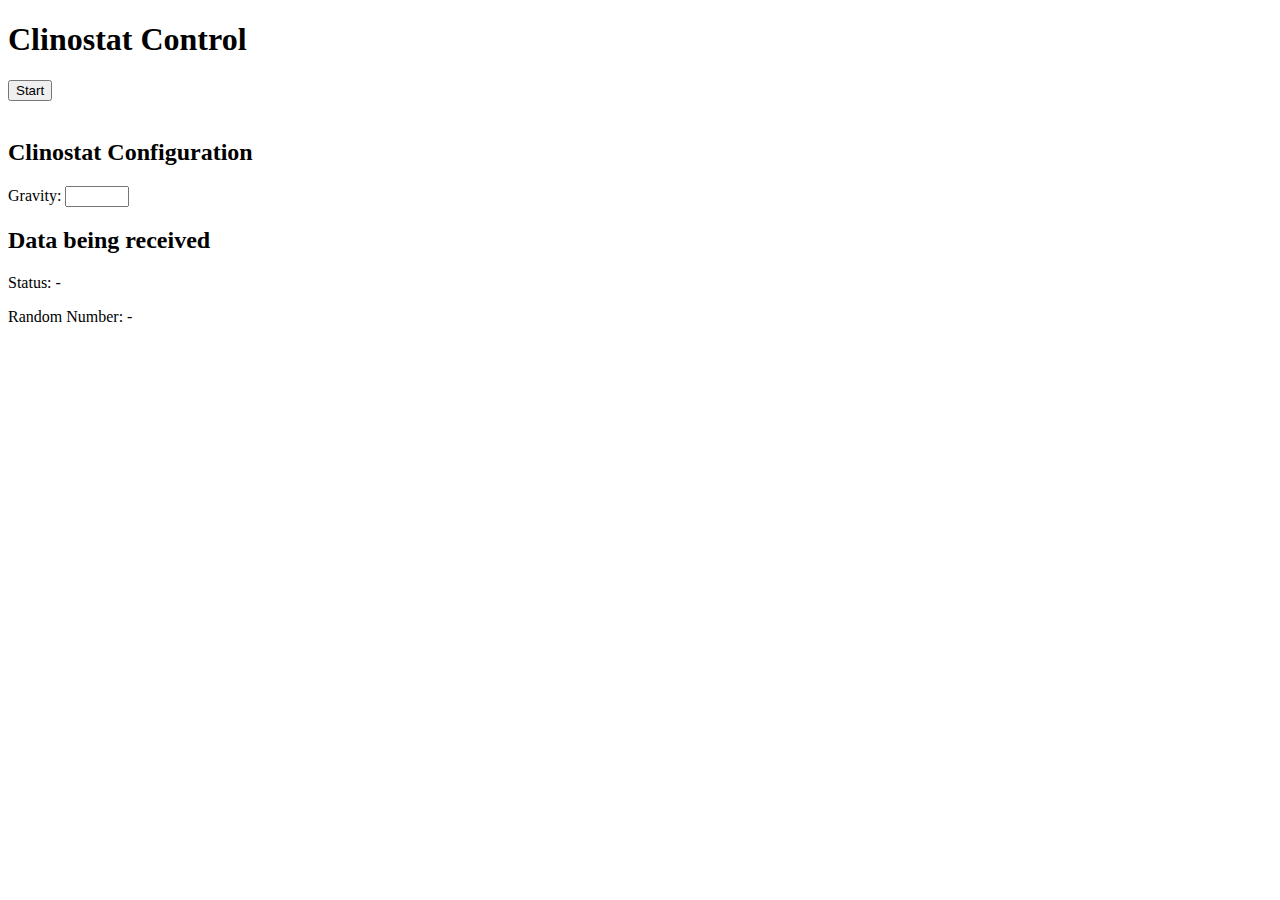
==== data/pages/machineOff.html @ c531a57d "Version 1.0" ====
<!DOCTYPE html>
<html lang="en">
<head>
  <meta charset="UTF-8">
  <meta name="viewport" content="width=device-width, initial-scale=1.0">
  <title>Waiting...</title>
  <link rel="stylesheet" href="/css/style.css" type="text/css">
</head>
<body>
  <div class="container">
    <h1 class="title">Clinostat Control</h1>
    <button class="startButton" onclick="location.href='/machine/on'" type="button" id='BTN_SEND_BACK'>Start</button>
    <br><br>
    <h2 class="title">Clinostat Configuration</h2>
    <p>
       <label for="gravity">Gravity:</label>
       <input type="number" id="gravity" name="gravity" min="0" max="999">
    </p>
    <h2 class="title">Data being received</h2>
    <p>Status: <span id='buttonState'>-</span></p>
    <p>Random Number: <span id='rand'>-</span></p>
  </div>
  <script src="/pages/sendWebSocketData.js"></script>
</body>
</html>
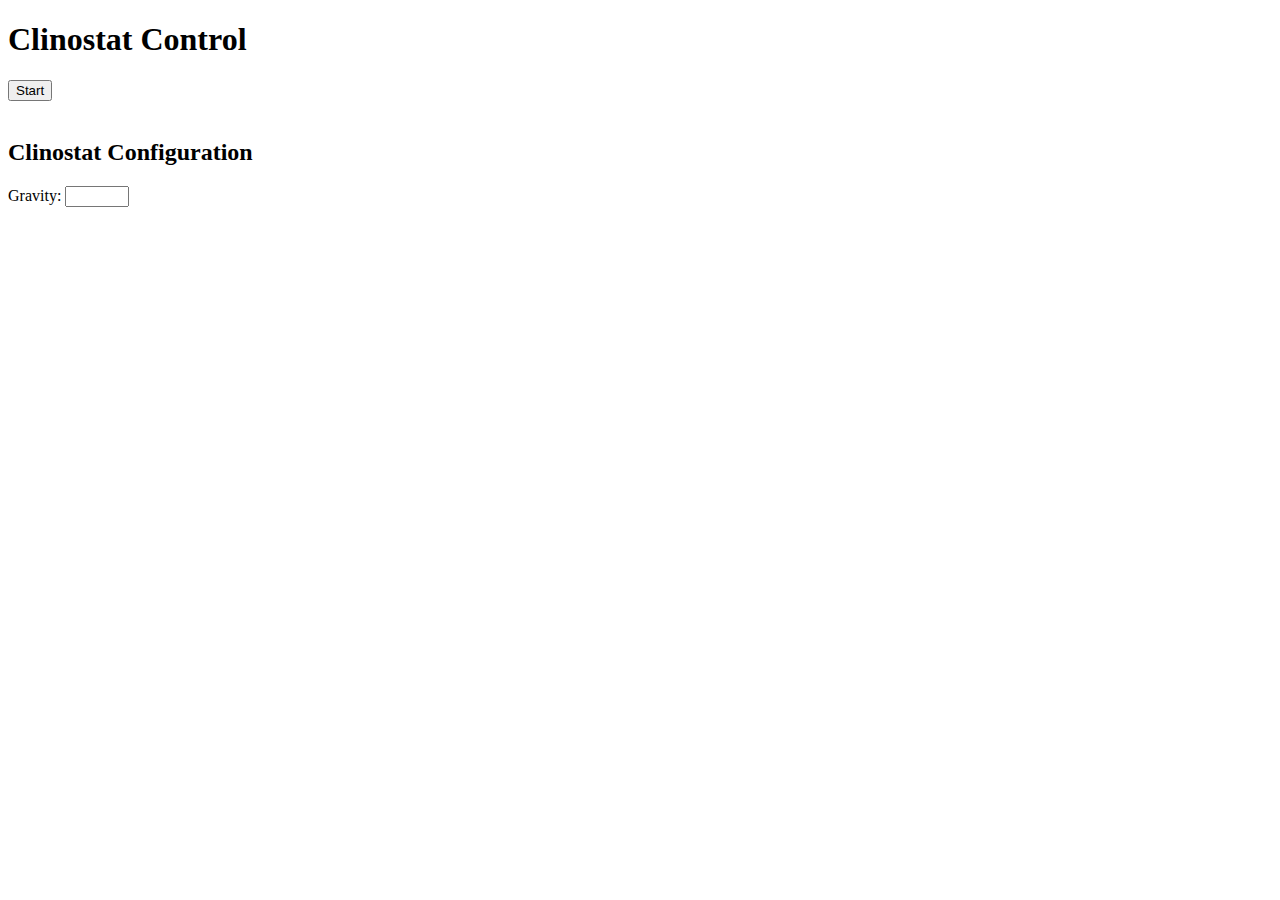
==== commit 42b837a5: "Version 1.0b" ====
--- a/data/pages/machineOff.html
+++ b/data/pages/machineOff.html
@@ -16,10 +16,7 @@
        <label for="gravity">Gravity:</label>
        <input type="number" id="gravity" name="gravity" min="0" max="999">
     </p>
-    <h2 class="title">Data being received</h2>
-    <p>Status: <span id='buttonState'>-</span></p>
-    <p>Random Number: <span id='rand'>-</span></p>
   </div>
   <script src="/pages/sendWebSocketData.js"></script>
 </body>
-</html>+</html>
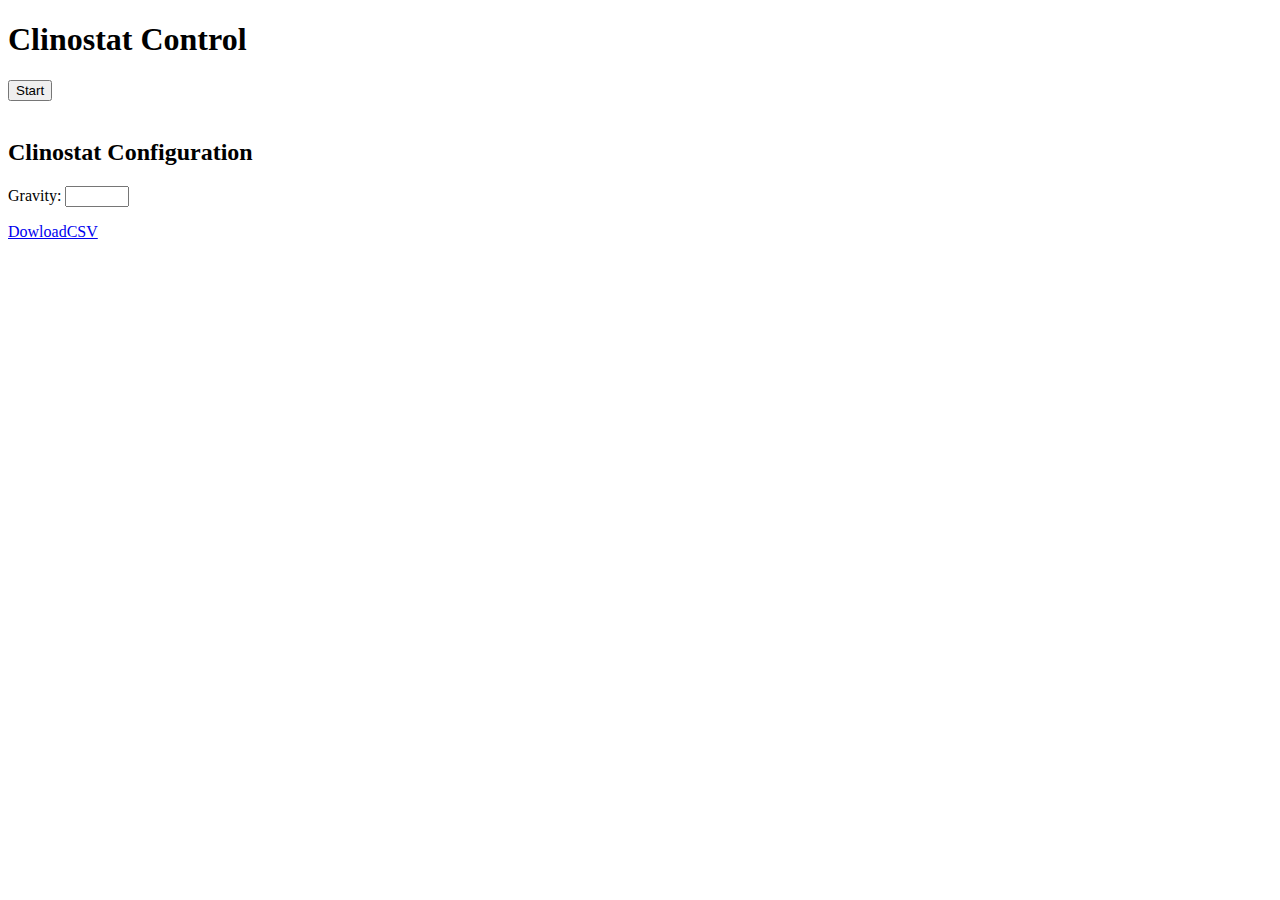
==== commit 436ddf84: "Version 1.1" ====
--- a/data/pages/machineOff.html
+++ b/data/pages/machineOff.html
@@ -16,6 +16,9 @@
        <label for="gravity">Gravity:</label>
        <input type="number" id="gravity" name="gravity" min="0" max="999">
     </p>
+    <a href="/csv/teste.csv" download="csvteste">
+      <p>DowloadCSV</p>
+    </a>
   </div>
   <script src="/pages/sendWebSocketData.js"></script>
 </body>
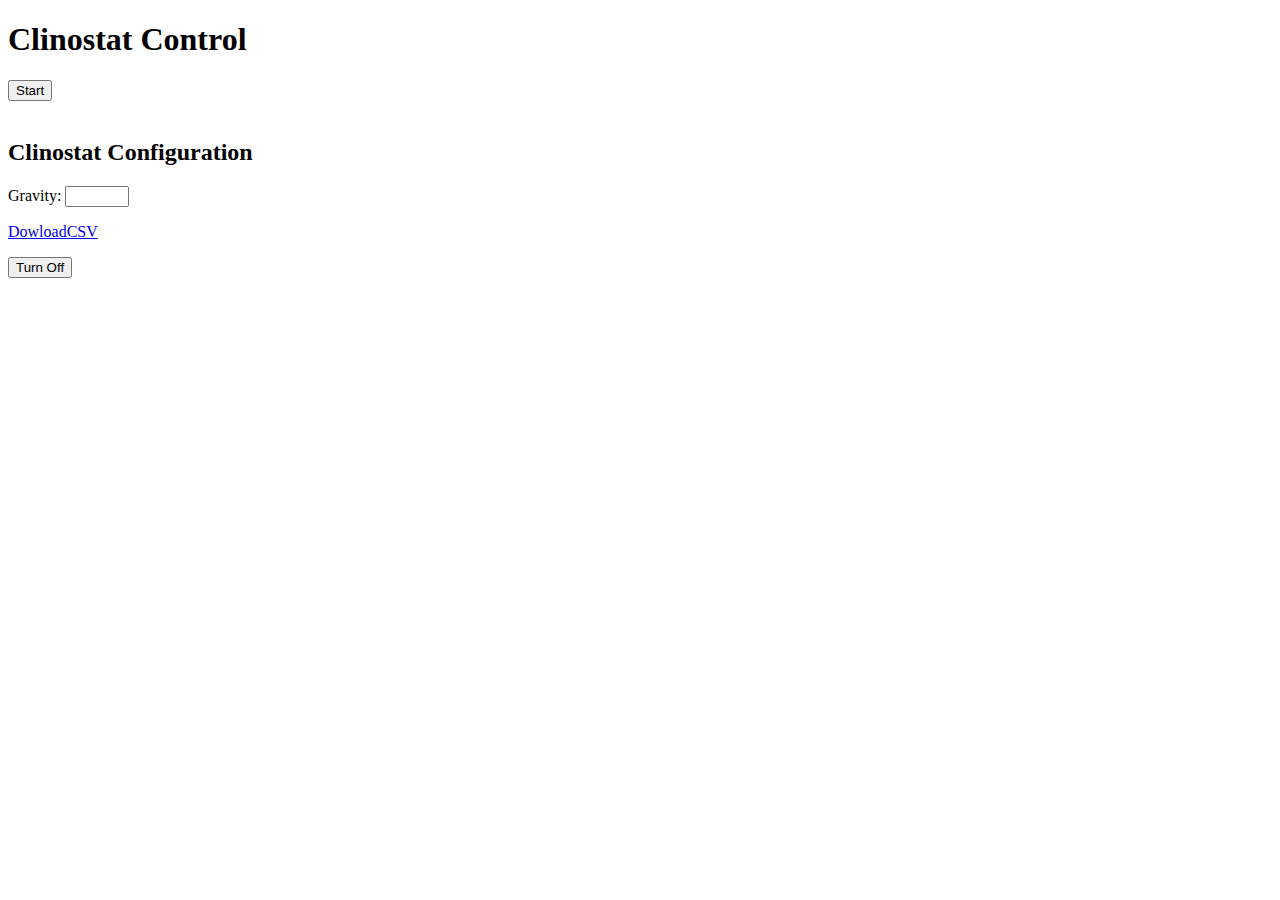
==== commit ead398c4: "Version 1.1b" ====
--- a/data/pages/machineOff.html
+++ b/data/pages/machineOff.html
@@ -10,6 +10,7 @@
   <div class="container">
     <h1 class="title">Clinostat Control</h1>
     <button class="startButton" onclick="location.href='/machine/on'" type="button" id='BTN_SEND_BACK'>Start</button>
+   
     <br><br>
     <h2 class="title">Clinostat Configuration</h2>
     <p>
@@ -19,6 +20,7 @@
     <a href="/csv/teste.csv" download="csvteste">
       <p>DowloadCSV</p>
     </a>
+    <button class="stopButton" onclick="location.href='/'" type="button" id='BTN_SEND_BACK'>Turn Off</button>
   </div>
   <script src="/pages/sendWebSocketData.js"></script>
 </body>
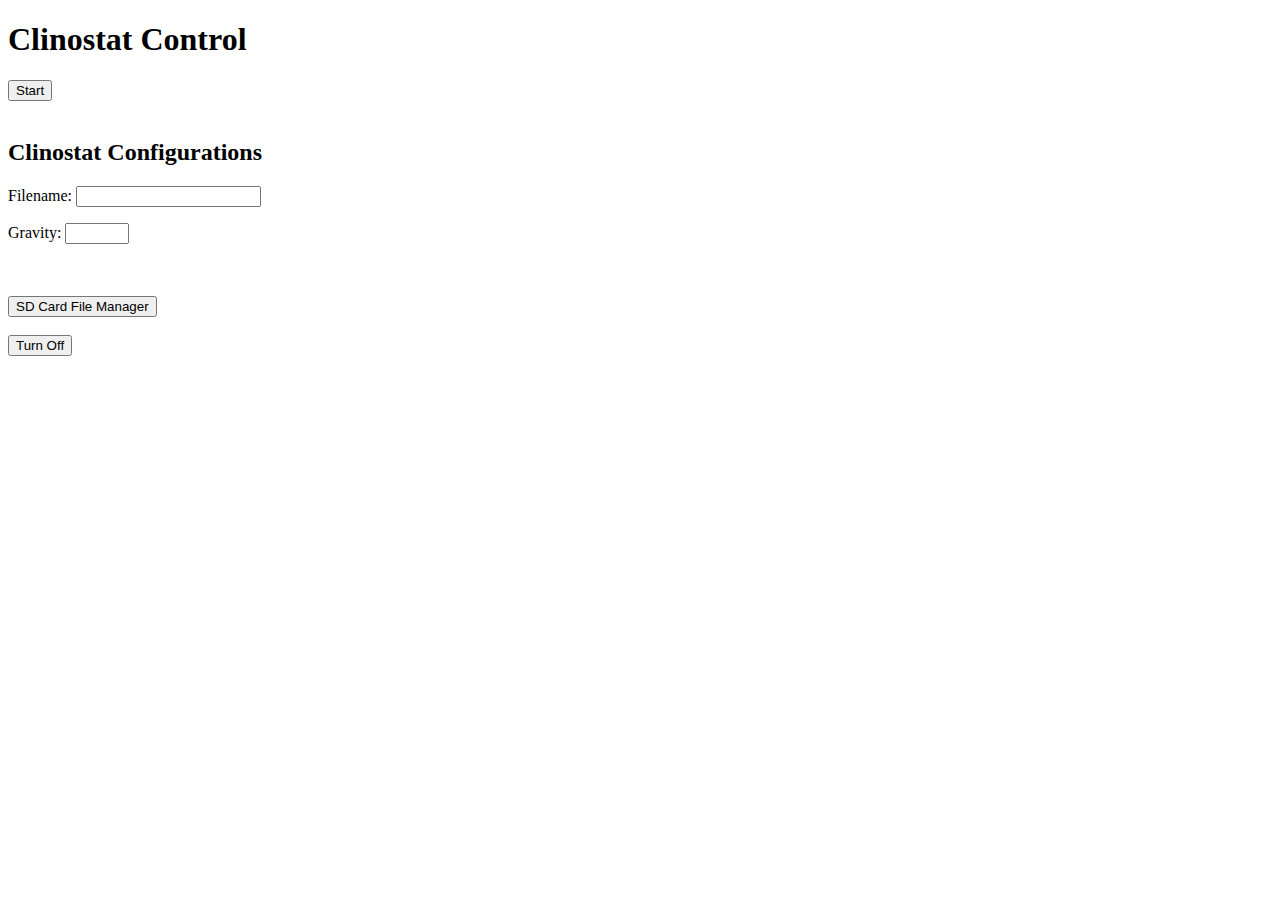
==== commit e5dba7e4: "Version 2.0" ====
--- a/data/pages/machineOff.html
+++ b/data/pages/machineOff.html
@@ -6,22 +6,25 @@
   <title>Waiting...</title>
   <link rel="stylesheet" href="/css/style.css" type="text/css">
 </head>
-<body>
+<body id = "PageOff">
   <div class="container">
     <h1 class="title">Clinostat Control</h1>
-    <button class="startButton" onclick="location.href='/machine/on'" type="button" id='BTN_SEND_BACK'>Start</button>
-   
+    <button class="startButton" type="button" id='BTN_SEND_BACK'>Start</button>
     <br><br>
-    <h2 class="title">Clinostat Configuration</h2>
+    <h2 class="title">Clinostat Configurations</h2>
+    <p>
+      <label for="filename">Filename:</label>
+      <input id="filename" name="filename">
+    </p>
     <p>
        <label for="gravity">Gravity:</label>
        <input type="number" id="gravity" name="gravity" min="0" max="999">
     </p>
-    <a href="/csv/teste.csv" download="csvteste">
-      <p>DowloadCSV</p>
-    </a>
+    <br><br>
+    <button id="sdButtonID" class="sdButton" type="button">SD Card File Manager</button>
+    <br><br>
     <button class="stopButton" onclick="location.href='/'" type="button" id='BTN_SEND_BACK'>Turn Off</button>
   </div>
   <script src="/pages/sendWebSocketData.js"></script>
 </body>
-</html>
+</html>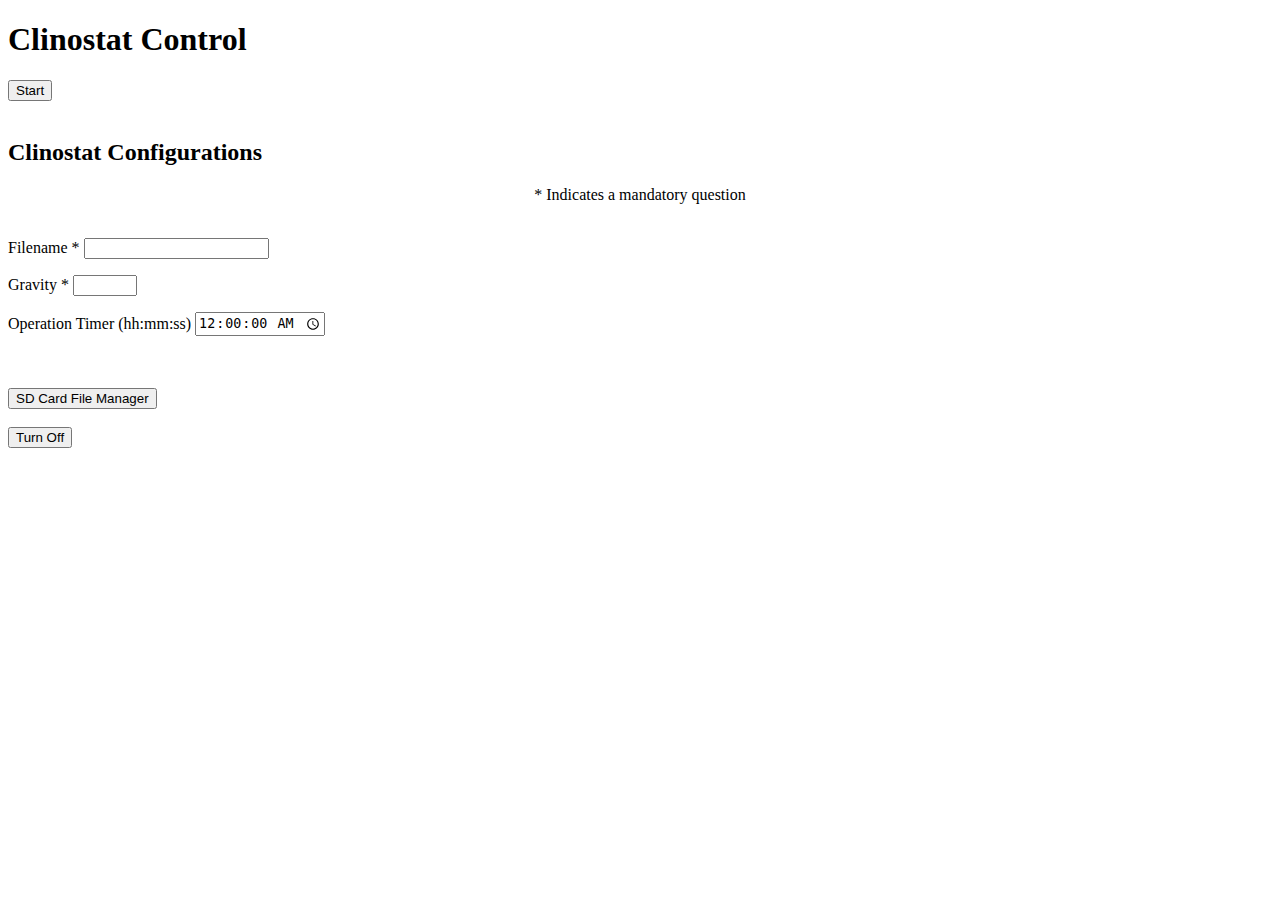
==== commit ee61ee5a: "Version 2.1" ====
--- a/data/pages/machineOff.html
+++ b/data/pages/machineOff.html
@@ -12,13 +12,18 @@
     <button class="startButton" type="button" id='BTN_SEND_BACK'>Start</button>
     <br><br>
     <h2 class="title">Clinostat Configurations</h2>
+    <center class="required">* Indicates a mandatory question</center></br>
     <p>
-      <label for="filename">Filename:</label>
+      <label for="filename">Filename <span class="required">*</span></label>
       <input id="filename" name="filename">
     </p>
     <p>
-       <label for="gravity">Gravity:</label>
+       <label for="gravity">Gravity <span class="required">*</span></label>
        <input type="number" id="gravity" name="gravity" min="0" max="999">
+    </p>
+    <p>
+      <label for="time">Operation Timer (hh:mm:ss)</label>
+      <input value="00:00:00" type="time" id="time" name="time" step="1">
     </p>
     <br><br>
     <button id="sdButtonID" class="sdButton" type="button">SD Card File Manager</button>
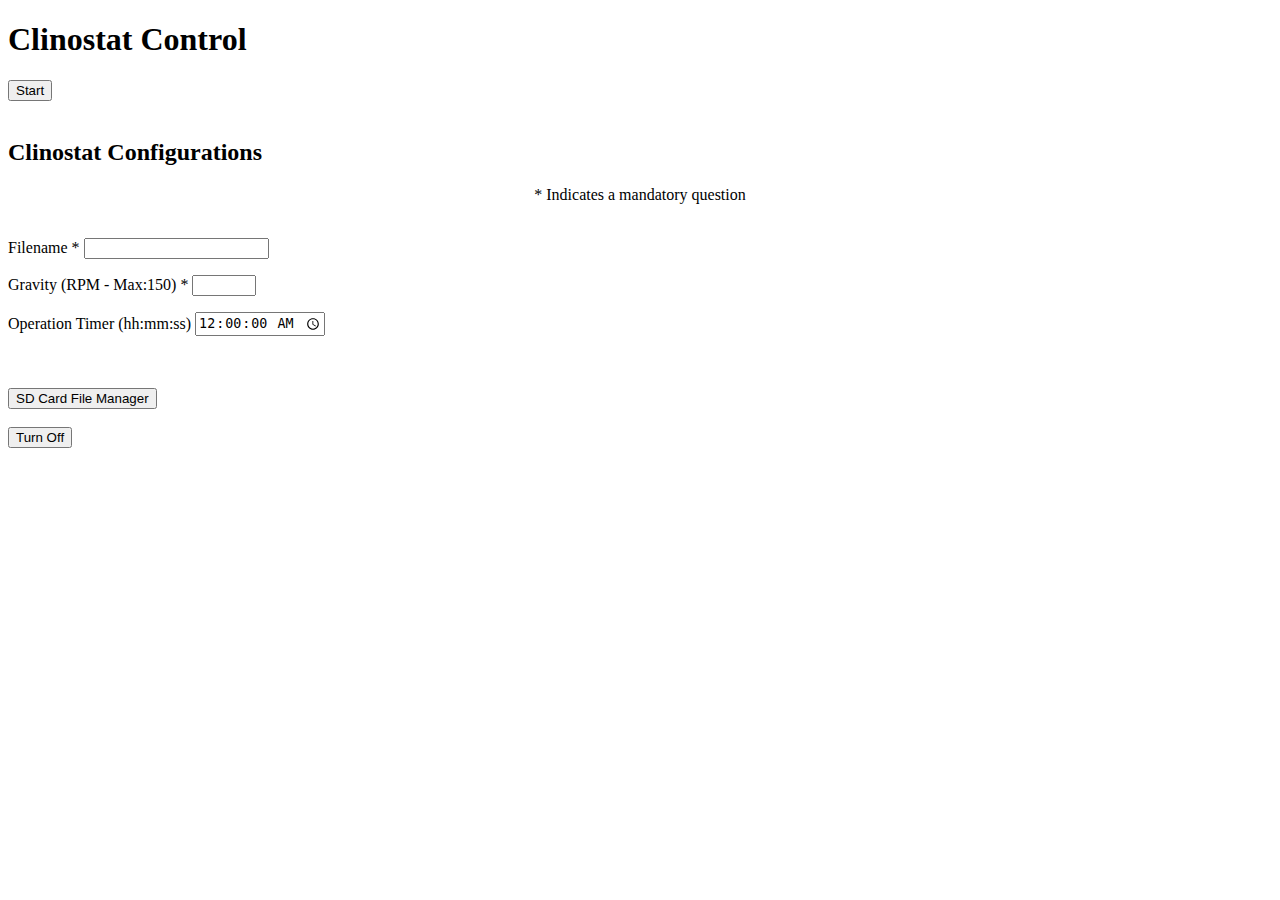
==== commit 79c73335: "Add New Arduino Nano 2" ====
--- a/data/pages/machineOff.html
+++ b/data/pages/machineOff.html
@@ -18,7 +18,7 @@
       <input id="filename" name="filename">
     </p>
     <p>
-       <label for="gravity">Gravity <span class="required">*</span></label>
+       <label for="gravity">Gravity (RPM - Max:150) <span class="required">*</span></label>
        <input type="number" id="gravity" name="gravity" min="0" max="999">
     </p>
     <p>
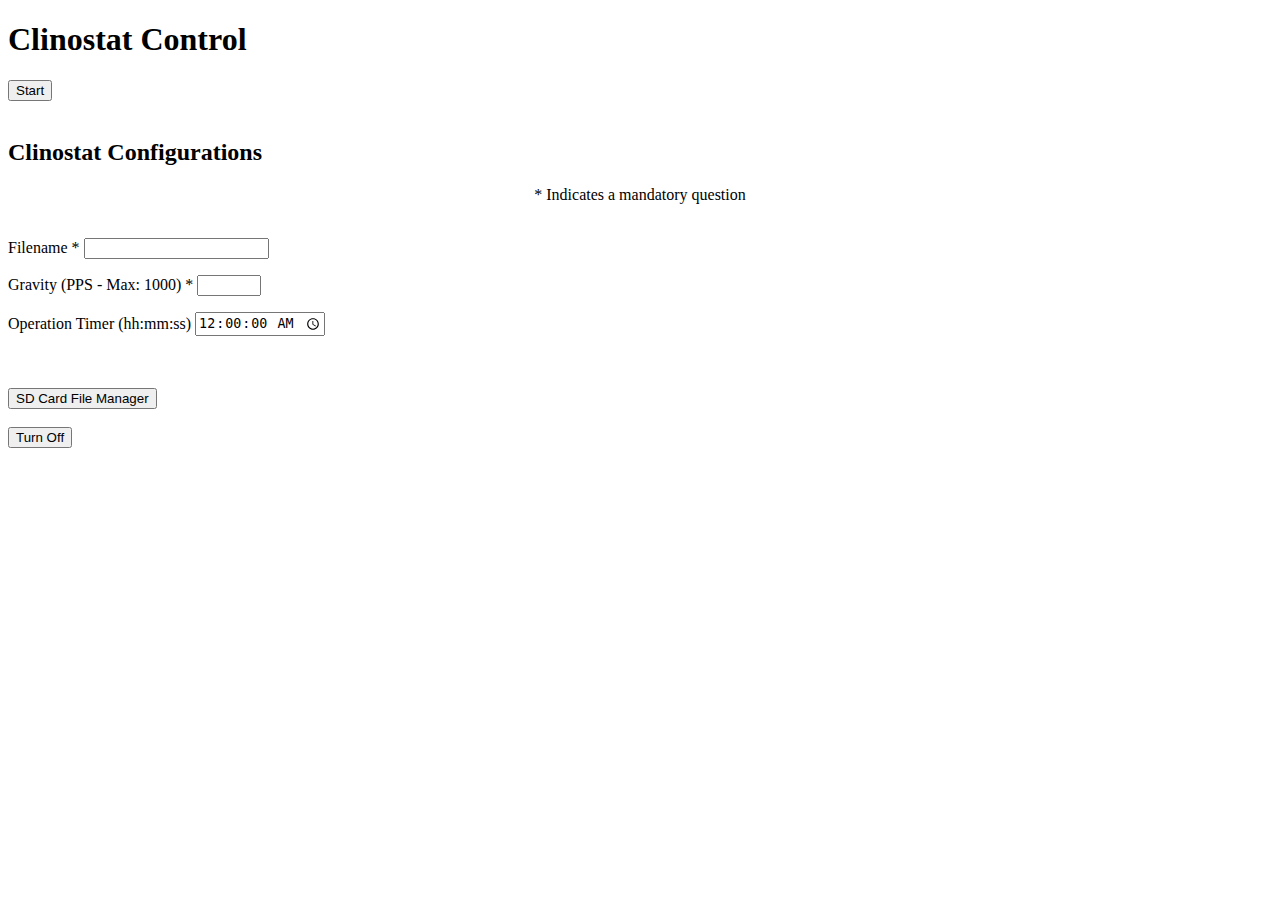
==== commit b341b259: "Version 2.0c" ====
--- a/data/pages/machineOff.html
+++ b/data/pages/machineOff.html
@@ -18,7 +18,7 @@
       <input id="filename" name="filename">
     </p>
     <p>
-       <label for="gravity">Gravity (RPM - Max:150) <span class="required">*</span></label>
+       <label for="gravity">Gravity (PPS - Max: 1000) <span class="required">*</span></label>
        <input type="number" id="gravity" name="gravity" min="0" max="999">
     </p>
     <p>
